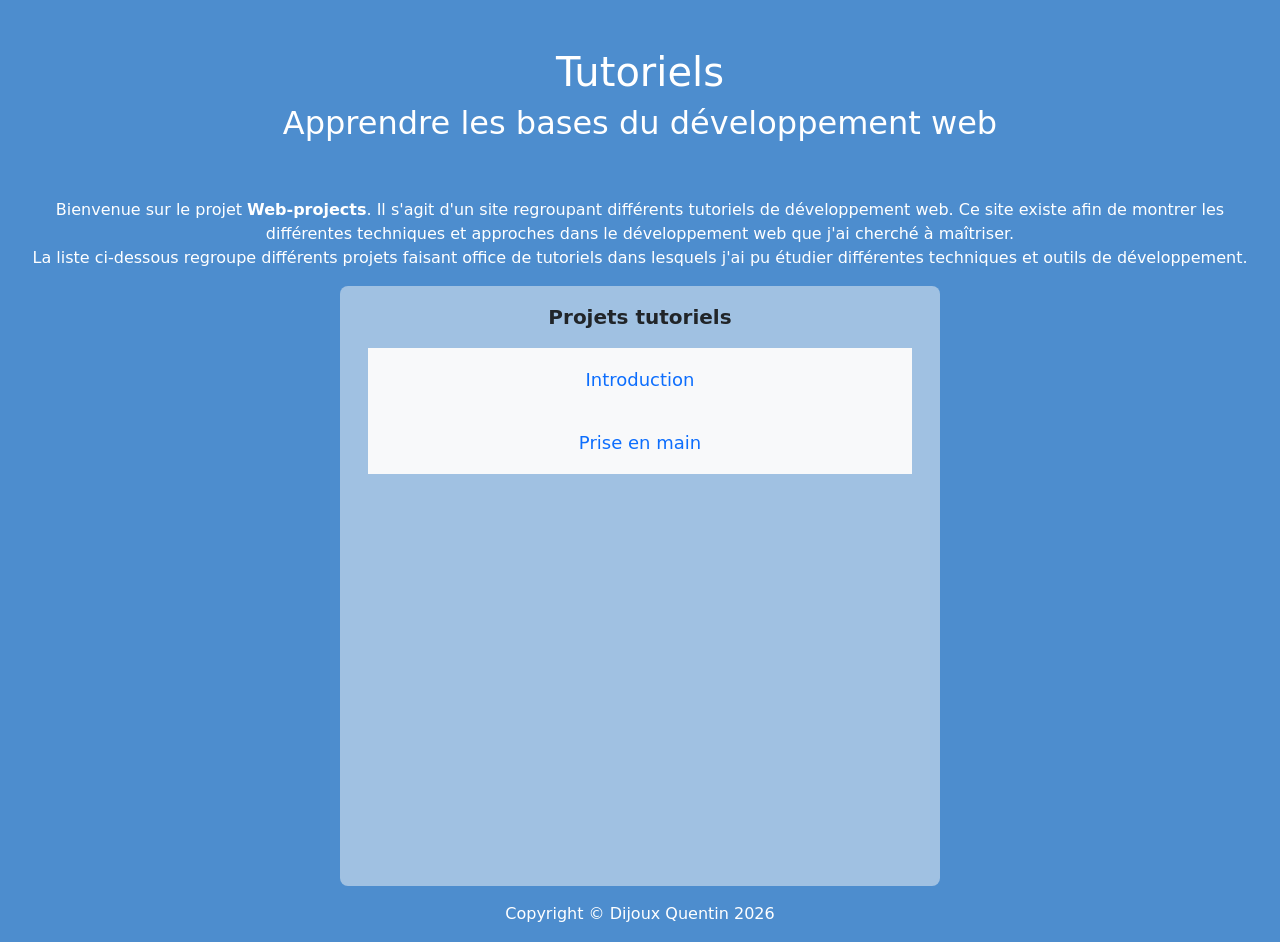
==== Tuto_html/index.html @ d7d8d203 "mise en place page navigation" ====
<!doctype html>
<html lang="en">
  <head>
    <meta charset="utf-8">
    <meta name="viewport" content="width=device-width, initial-scale=1">
    <link href="https://cdn.jsdelivr.net/npm/bootstrap@5.3.8/dist/css/bootstrap.min.css" rel="stylesheet" integrity="sha384-sRIl4kxILFvY47J16cr9ZwB07vP4J8+LH7qKQnuqkuIAvNWLzeN8tE5YBujZqJLB" crossorigin="anonymous">
    <link rel="stylesheet" href="../ressources/css/tutos.css">
      <link rel="icon" type="image/x-icon" href="../ressources/icons/web_icon.svg">
    <title>Tutoriels</title>
  </head>
  <body>
    <div class="container-fluid p-5 text-center text-white">
        <h1>Tutoriels</h1>
        <h2>Apprendre les bases du développement web</h2>
    </div>
    <div class="container-fluid text-white">
        <div class="row">
            <div class="col-md-12 text-center">
                <p>Bienvenue sur le projet <b>Web-projects</b>. Il s'agit d'un site regroupant différents tutoriels de développement web. Ce site existe afin de montrer les différentes techniques et approches dans le développement web que j'ai cherché à maîtriser.
                </br>La liste ci-dessous regroupe différents projets faisant office de tutoriels dans lesquels j'ai pu étudier différentes techniques et outils de développement.</p>
            </div>
        </div>
    </div>

    <div id="navigation" class="container-fluid justify-content-center text-center rounded-3 p-3">
        <p style="font-size: 20px;"><b>Projets tutoriels</b></p>
        <div id="tutorials" class="container justify-content-center">
            <ul id="tutorials-list" class="nav bg-light">
                <li class="nav-item col-md-12">
                    <a class="nav-link" href="Prise_en_main.html">Introduction</a>
                </li>
                <li class="nav-item col-md-12">
                    <a class="nav-link" href="Prise_en_main.html">Prise en main</a>
                </li>
            </ul>
        </div>
    </div>

    <footer id="site-footer">
        <div class="footer-copyright container-fluid p-3 text-center text-white">
            <span >Copyright &copy; Dijoux Quentin 2026</span>
        </div>
    </footer>
  </body>
  <script src="https://cdn.jsdelivr.net/npm/@popperjs/core@2.11.8/dist/umd/popper.min.js" integrity="sha384-I7E8VVD/ismYTF4hNIPjVp/Zjvgyol6VFvRkX/vR+Vc4jQkC+hVqc2pM8ODewa9r" crossorigin="anonymous"></script>
  <script src="https://cdn.jsdelivr.net/npm/bootstrap@5.3.8/dist/js/bootstrap.min.js" integrity="sha384-G/EV+4j2dNv+tEPo3++6LCgdCROaejBqfUeNjuKAiuXbjrxilcCdDz6ZAVfHWe1Y" crossorigin="anonymous"></script>
</html>
---- ressources/css/tutos.css ----
body {
    background-color: #4d8dce;
}

#navigation {
    max-width: 600px;
    height: 600px;
    font-size: 18px;
    background-color: #a0c1e2;
}

#tutorials {
    max-height: 540px;
    overflow-y: auto;
}

#tutorials li {
    padding: 10px;
    border :none;
}

#tutorials li:hover {
    background-color: #c2def8;
    transition: all 0.3s ease;
    text-decoration: bold;
    color: #152fc4;
}
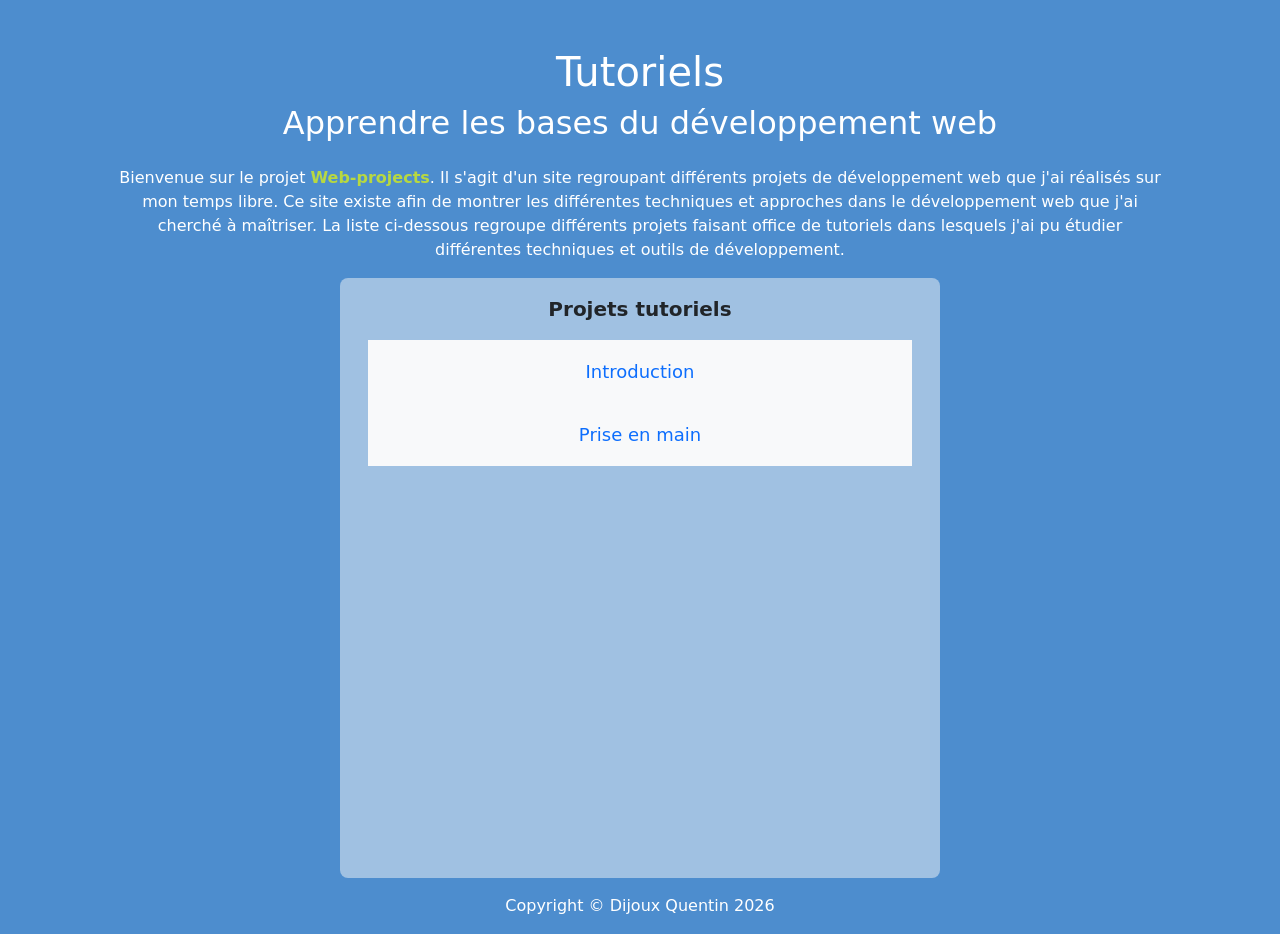
==== commit cc192115: "corrections" ====
--- a/Tuto_html/index.html
+++ b/Tuto_html/index.html
@@ -9,15 +9,15 @@
     <title>Tutoriels</title>
   </head>
   <body>
-    <div class="container-fluid p-5 text-center text-white">
+    <div class="container-fluid p-5 pb-3 text-center text-white">
         <h1>Tutoriels</h1>
         <h2>Apprendre les bases du développement web</h2>
     </div>
     <div class="container-fluid text-white">
         <div class="row">
-            <div class="col-md-12 text-center">
-                <p>Bienvenue sur le projet <b>Web-projects</b>. Il s'agit d'un site regroupant différents tutoriels de développement web. Ce site existe afin de montrer les différentes techniques et approches dans le développement web que j'ai cherché à maîtriser.
-                </br>La liste ci-dessous regroupe différents projets faisant office de tutoriels dans lesquels j'ai pu étudier différentes techniques et outils de développement.</p>
+            <div class="col-md-10 mx-auto text-center">
+                <p>Bienvenue sur le projet <span id="project-name">Web-projects</span>. Il s'agit d'un site regroupant différents projets de développement web que j'ai réalisés sur mon temps libre. Ce site existe afin de montrer les différentes techniques et approches dans le développement web que j'ai cherché à maîtriser.
+                La liste ci-dessous regroupe différents projets faisant office de tutoriels dans lesquels j'ai pu étudier différentes techniques et outils de développement.</p>
             </div>
         </div>
     </div>
@@ -41,7 +41,7 @@
             <span >Copyright &copy; Dijoux Quentin 2026</span>
         </div>
     </footer>
+    <script src="https://cdn.jsdelivr.net/npm/@popperjs/core@2.11.8/dist/umd/popper.min.js" integrity="sha384-I7E8VVD/ismYTF4hNIPjVp/Zjvgyol6VFvRkX/vR+Vc4jQkC+hVqc2pM8ODewa9r" crossorigin="anonymous"></script>
+    <script src="https://cdn.jsdelivr.net/npm/bootstrap@5.3.8/dist/js/bootstrap.min.js" integrity="sha384-G/EV+4j2dNv+tEPo3++6LCgdCROaejBqfUeNjuKAiuXbjrxilcCdDz6ZAVfHWe1Y" crossorigin="anonymous"></script>
   </body>
-  <script src="https://cdn.jsdelivr.net/npm/@popperjs/core@2.11.8/dist/umd/popper.min.js" integrity="sha384-I7E8VVD/ismYTF4hNIPjVp/Zjvgyol6VFvRkX/vR+Vc4jQkC+hVqc2pM8ODewa9r" crossorigin="anonymous"></script>
-  <script src="https://cdn.jsdelivr.net/npm/bootstrap@5.3.8/dist/js/bootstrap.min.js" integrity="sha384-G/EV+4j2dNv+tEPo3++6LCgdCROaejBqfUeNjuKAiuXbjrxilcCdDz6ZAVfHWe1Y" crossorigin="anonymous"></script>
 </html>
--- a/ressources/css/tutos.css
+++ b/ressources/css/tutos.css
@@ -24,4 +24,14 @@
     transition: all 0.3s ease;
     text-decoration: bold;
     color: #152fc4;
+}
+
+#project-name {
+    font-weight: bold;
+    color: #b7d841;
+}
+
+#project-name:hover {
+    color: #5fd841;
+    cursor: pointer;
 }
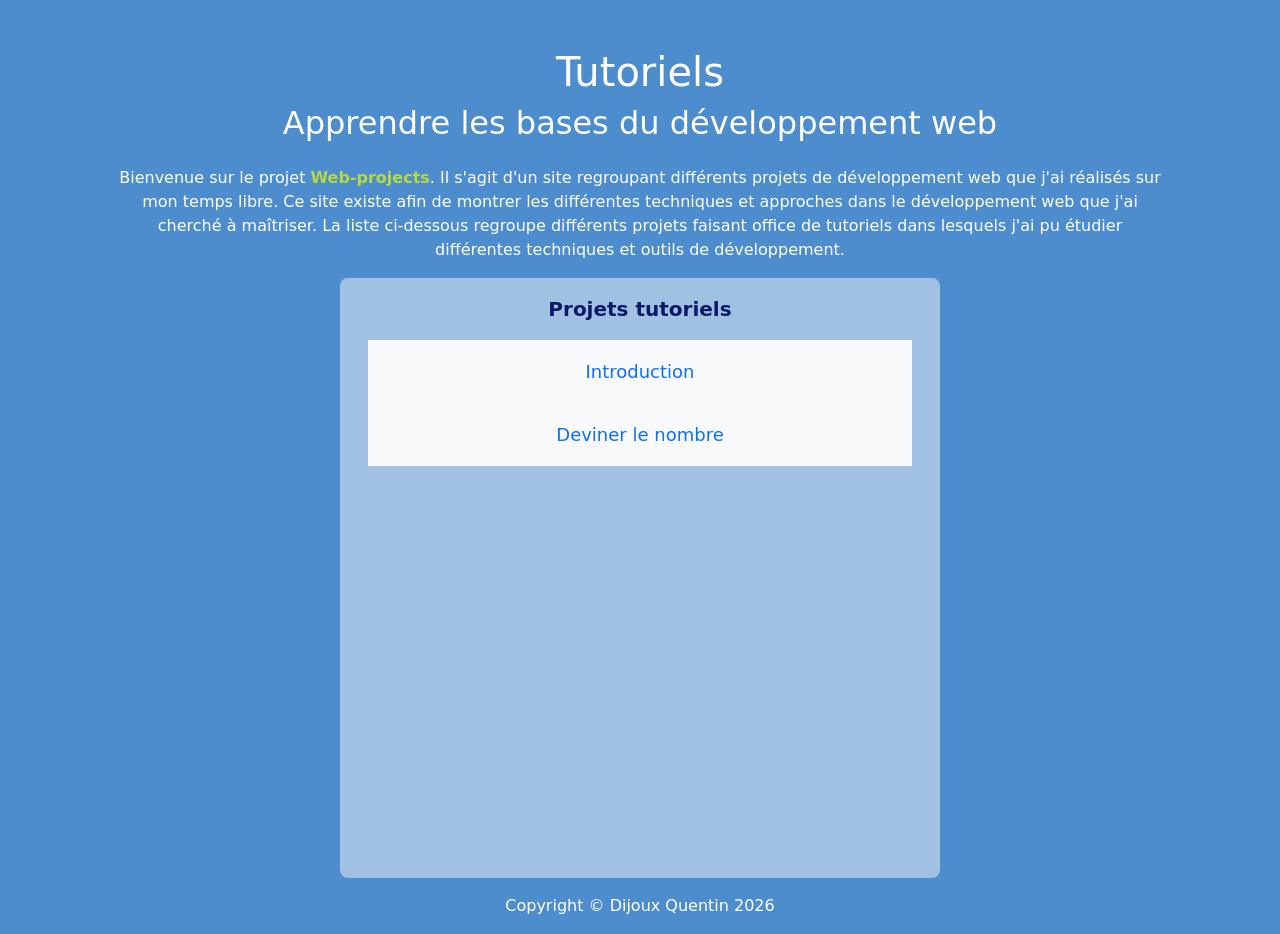
==== commit 5ae70a96: "ajout jeu devine nombre" ====
--- a/Tuto_html/index.html
+++ b/Tuto_html/index.html
@@ -1,18 +1,20 @@
 <!doctype html>
-<html lang="en">
+<html lang="fr">
   <head>
     <meta charset="utf-8">
     <meta name="viewport" content="width=device-width, initial-scale=1">
     <link href="https://cdn.jsdelivr.net/npm/bootstrap@5.3.8/dist/css/bootstrap.min.css" rel="stylesheet" integrity="sha384-sRIl4kxILFvY47J16cr9ZwB07vP4J8+LH7qKQnuqkuIAvNWLzeN8tE5YBujZqJLB" crossorigin="anonymous">
     <link rel="stylesheet" href="../ressources/css/tutos.css">
-      <link rel="icon" type="image/x-icon" href="../ressources/icons/web_icon.svg">
+    <link rel="icon" type="image/x-icon" href="../ressources/icons/web_icon.svg">
     <title>Tutoriels</title>
   </head>
   <body>
-    <div class="container-fluid p-5 pb-3 text-center text-white">
-        <h1>Tutoriels</h1>
-        <h2>Apprendre les bases du développement web</h2>
-    </div>
+    <header>
+        <div class="container-fluid p-5 pb-3 text-center text-white">
+            <h1>Tutoriels</h1>
+            <h2>Apprendre les bases du développement web</h2>
+        </div>
+    </header>
     <div class="container-fluid text-white">
         <div class="row">
             <div class="col-md-10 mx-auto text-center">
@@ -23,14 +25,14 @@
     </div>
 
     <div id="navigation" class="container-fluid justify-content-center text-center rounded-3 p-3">
-        <p style="font-size: 20px;"><b>Projets tutoriels</b></p>
+        <p id="tutorials-title"><b>Projets tutoriels</b></p>
         <div id="tutorials" class="container justify-content-center">
             <ul id="tutorials-list" class="nav bg-light">
                 <li class="nav-item col-md-12">
-                    <a class="nav-link" href="Prise_en_main.html">Introduction</a>
+                    <a class="nav-link" href="prise_en_main.html">Introduction</a>
                 </li>
                 <li class="nav-item col-md-12">
-                    <a class="nav-link" href="Prise_en_main.html">Prise en main</a>
+                    <a class="nav-link" href="nombre.html">Deviner le nombre</a>
                 </li>
             </ul>
         </div>
--- a/ressources/css/tutos.css
+++ b/ressources/css/tutos.css
@@ -26,6 +26,11 @@
     color: #152fc4;
 }
 
+#tutorials-title {
+    font-size: 20px;
+    color: #0b1969;
+}
+
 #project-name {
     font-weight: bold;
     color: #b7d841;
@@ -34,4 +39,5 @@
 #project-name:hover {
     color: #5fd841;
     cursor: pointer;
-}+}
+
